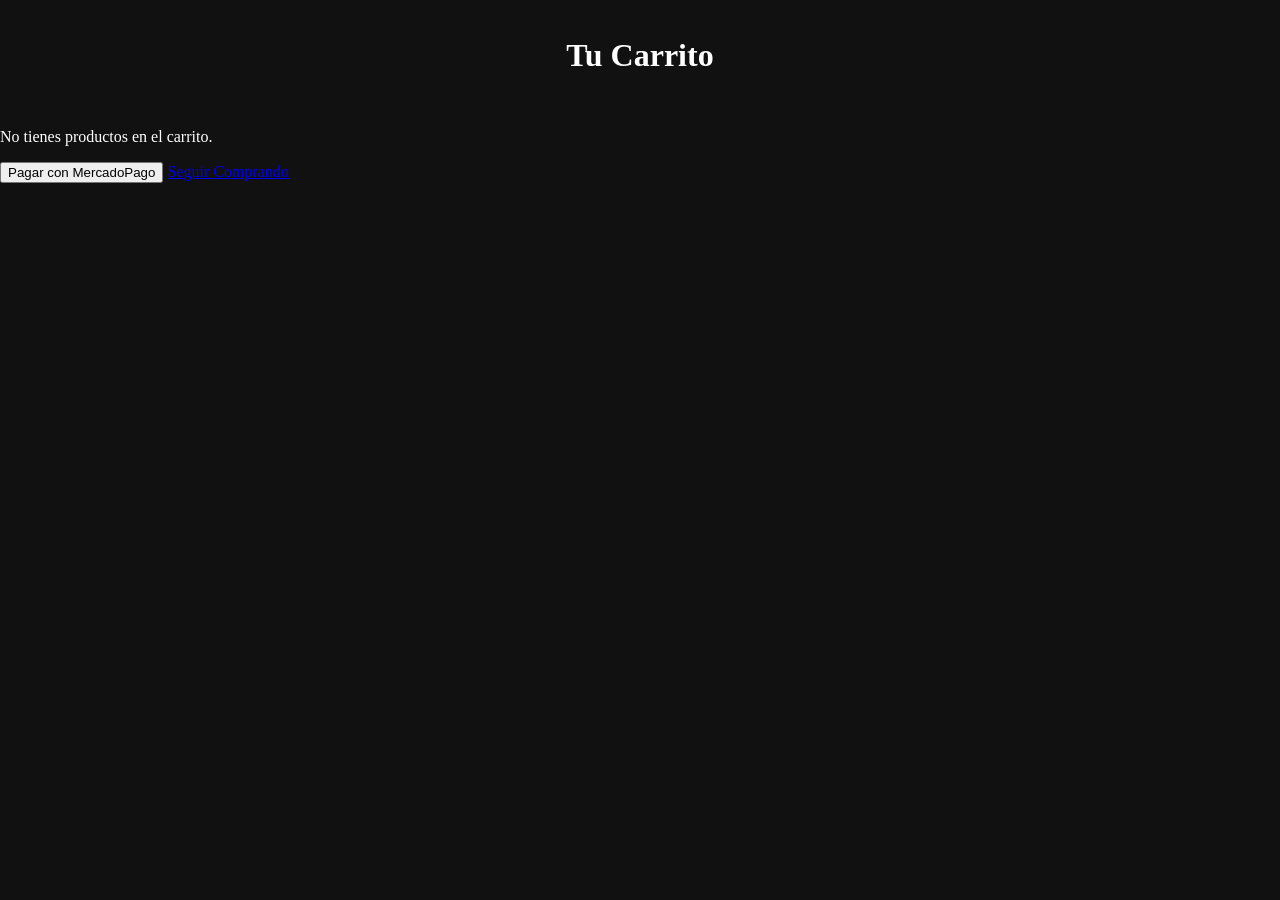
==== carrito.html @ 2d205c3f "Add files via upload" ====
<!DOCTYPE html>
<html lang="es">
<head>
  <meta charset="UTF-8" />
  <meta name="viewport" content="width=device-width, initial-scale=1.0" />
  <title>Carrito - Colmillo Dorado</title>
  <link rel="stylesheet" href="style.css" />
</head>
<body>
  <header>
    <h1>Tu Carrito</h1>
  </header>

  <main id="carrito-contenedor">
    <p>No tienes productos en el carrito.</p>
  </main>

  <footer>
    <button id="btn-pagar" class="link-btn">Pagar con MercadoPago</button>
    <a href="catalogo.html" class="link-btn">Seguir Comprando</a>
  </footer>

  <script>
    document.addEventListener("DOMContentLoaded", () => {
      const contenedor = document.getElementById("carrito-contenedor");
      let carrito = JSON.parse(localStorage.getItem("carrito")) || [];

      if (carrito.length === 0) {
        contenedor.innerHTML = "<p>No tienes productos en el carrito.</p>";
        return;
      }

      let html = "<ul>";
      let total = 0;

      carrito.forEach((item, index) => {
        html += `
          <li>
            ${item.producto} - $${item.precio} 
            <button class="eliminar" data-index="${index}">❌</button>
          </li>
        `;
        total += parseFloat(item.precio);
      });

      html += `</ul><p>Total: $${total}</p>`;
      contenedor.innerHTML = html;

      // Botón eliminar producto
      const botonesEliminar = document.querySelectorAll(".eliminar");
      botonesEliminar.forEach(boton => {
        boton.addEventListener("click", () => {
          const index = boton.getAttribute("data-index");
          carrito.splice(index, 1);
          localStorage.setItem("carrito", JSON.stringify(carrito));
          location.reload(); // recarga para actualizar vista
        });
      });
    });

    // Botón pagar (simple demo)
    document.getElementById("btn-pagar").addEventListener("click", () => {
      alert("Aquí iría la integración real de MercadoPago.");
    });
  </script>
</body>
</html>
---- style.css ----
body {
  font-family: 'Cormorant Garamond', serif;
  margin: 0;
  background: #111;
  color: #fff;
}

header {
  text-align: center;
  padding: 1rem;
}

.catalogo {
  display: flex;
  flex-wrap: wrap;
  justify-content: center;
  gap: 20px;
  padding: 2rem;
}

.producto {
  background: rgba(255, 255, 255, 0.05);
  border-radius: 10px;
  padding: 1rem;
  width: 200px;
  text-align: center;
}

.producto img {
  max-width: 100%;
  border-radius: 8px;
}

.btn-comprar {
  background: gold;
  color: #111;
  padding: 0.8rem;
  border: none;
  border-radius: 50px;
  cursor: pointer;
}
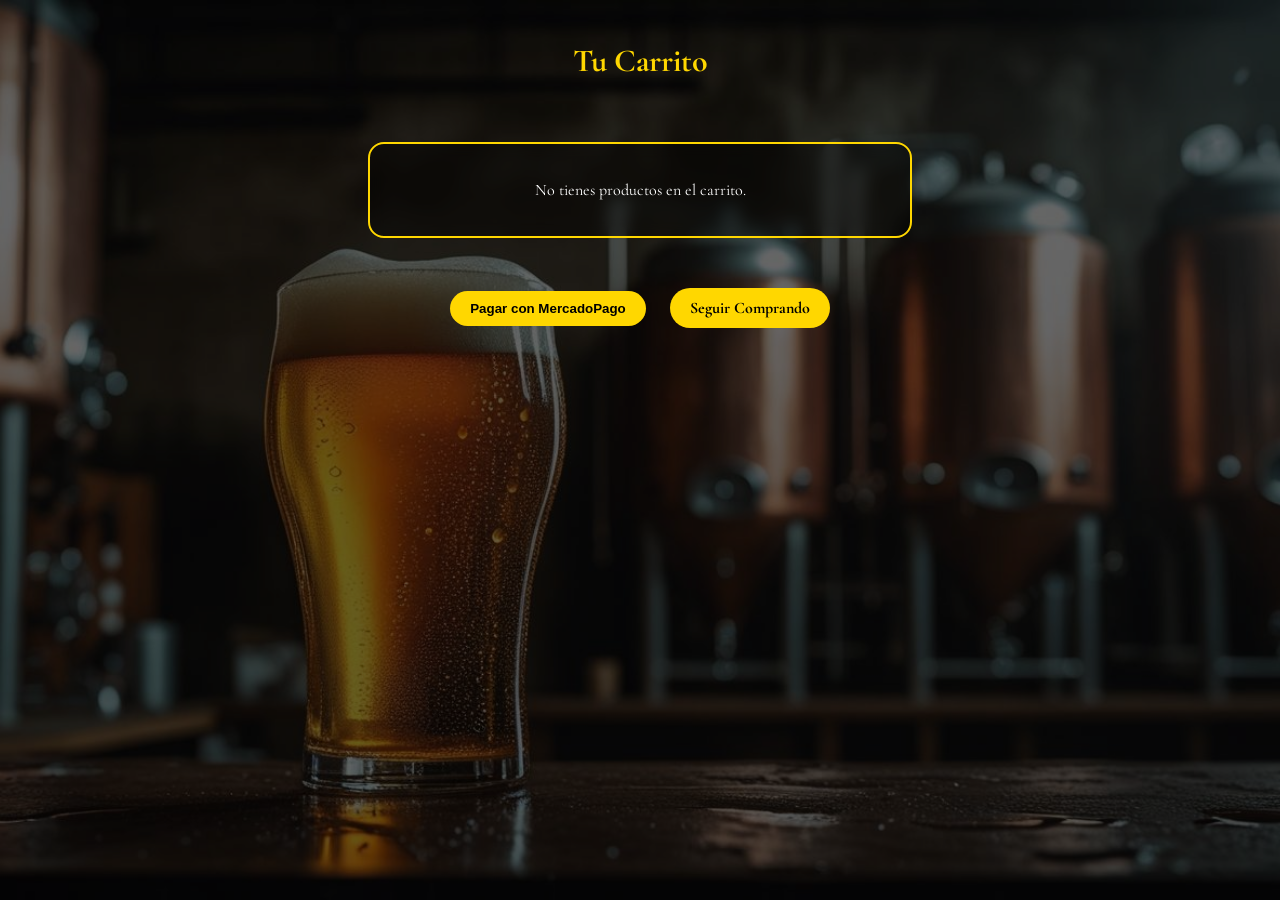
==== commit 94993fa7: "carrito.html" ====
--- a/carrito.html
+++ b/carrito.html
@@ -1,67 +1,214 @@
 <!DOCTYPE html>
 <html lang="es">
 <head>
-  <meta charset="UTF-8" />
-  <meta name="viewport" content="width=device-width, initial-scale=1.0" />
-  <title>Carrito - Colmillo Dorado</title>
-  <link rel="stylesheet" href="style.css" />
+<meta charset="UTF-8" />
+<meta name="viewport" content="width=device-width, initial-scale=1.0" />
+<title>Carrito - Colmillo Dorado</title>
+
+<link href="https://fonts.googleapis.com/css2?family=Cormorant+Garamond:wght@700&display=swap" rel="stylesheet" />
+
+<style>
+body {
+  margin: 0;
+  font-family: 'Cormorant Garamond', serif;
+  background: url('imagenes/vaso3.jpg') no-repeat center center fixed;
+  background-size: cover;
+  color: #fff;
+  position: relative;
+  text-align: center;
+}
+body::before {
+  content: "";
+  position: fixed;
+  top: 0;
+  left: 0;
+  height: 100%;
+  width: 100%;
+  background-color: rgba(0, 0, 0, 0.6);
+  z-index: 0;
+}
+header {
+  position: relative;
+  z-index: 1;
+  padding: 20px;
+}
+h1 {
+  font-size: 2rem;
+  color: gold;
+}
+main {
+  position: relative;
+  z-index: 1;
+  padding: 20px;
+}
+.card {
+  background: rgba(0, 0, 0, 0.4);
+  backdrop-filter: blur(8px);
+  border: 2px solid gold;
+  border-radius: 16px;
+  padding: 20px;
+  max-width: 500px;
+  margin: auto;
+}
+ul {
+  list-style-type: none;
+  padding: 0;
+}
+li {
+  padding: 10px;
+  border-bottom: 1px solid gold;
+  display: flex;
+  justify-content: space-between;
+  align-items: center;
+}
+button {
+  background: gold;
+  color: #111;
+  border: none;
+  border-radius: 30px;
+  padding: 5px 10px;
+  font-weight: bold;
+  cursor: pointer;
+}
+button:hover {
+  background: darkgoldenrod;
+}
+footer {
+  position: relative;
+  z-index: 1;
+  padding: 20px;
+  text-align: center;
+}
+.link-btn {
+  display: inline-block;
+  padding: 10px 20px;
+  margin: 10px;
+  background: gold;
+  color: black;
+  text-decoration: none;
+  border-radius: 30px;
+  font-weight: bold;
+}
+.link-btn:hover {
+  background: darkgoldenrod;
+}
+.total {
+  font-size: 1.2rem;
+  font-weight: bold;
+  margin-top: 10px;
+  color: gold;
+}
+.modal {
+  display: none;
+  position: fixed;
+  z-index: 10;
+  left: 0;
+  top: 0;
+  width: 100%;
+  height: 100%;
+  background-color: rgba(0,0,0,0.8);
+}
+.modal-content {
+  background-color: rgba(0,0,0,0.9);
+  margin: 20% auto;
+  padding: 20px;
+  border: 1px solid gold;
+  width: 80%;
+  max-width: 400px;
+  text-align: center;
+  border-radius: 10px;
+}
+</style>
 </head>
 <body>
-  <header>
-    <h1>Tu Carrito</h1>
-  </header>
-
-  <main id="carrito-contenedor">
-    <p>No tienes productos en el carrito.</p>
-  </main>
-
-  <footer>
-    <button id="btn-pagar" class="link-btn">Pagar con MercadoPago</button>
-    <a href="catalogo.html" class="link-btn">Seguir Comprando</a>
-  </footer>
-
-  <script>
-    document.addEventListener("DOMContentLoaded", () => {
-      const contenedor = document.getElementById("carrito-contenedor");
-      let carrito = JSON.parse(localStorage.getItem("carrito")) || [];
-
-      if (carrito.length === 0) {
-        contenedor.innerHTML = "<p>No tienes productos en el carrito.</p>";
-        return;
-      }
-
-      let html = "<ul>";
-      let total = 0;
-
-      carrito.forEach((item, index) => {
-        html += `
-          <li>
-            ${item.producto} - $${item.precio} 
-            <button class="eliminar" data-index="${index}">❌</button>
-          </li>
-        `;
-        total += parseFloat(item.precio);
-      });
-
-      html += `</ul><p>Total: $${total}</p>`;
-      contenedor.innerHTML = html;
-
-      // Botón eliminar producto
-      const botonesEliminar = document.querySelectorAll(".eliminar");
-      botonesEliminar.forEach(boton => {
-        boton.addEventListener("click", () => {
-          const index = boton.getAttribute("data-index");
-          carrito.splice(index, 1);
-          localStorage.setItem("carrito", JSON.stringify(carrito));
-          location.reload(); // recarga para actualizar vista
-        });
-      });
+
+<header>
+  <h1>Tu Carrito</h1>
+</header>
+
+<main>
+  <div class="card" id="carrito-contenedor">
+    <p>Cargando carrito...</p>
+  </div>
+</main>
+
+<footer>
+  <button id="btn-pagar" class="link-btn">Pagar con MercadoPago</button>
+  <a href="catalogo.html" class="link-btn">Seguir Comprando</a>
+</footer>
+
+<div id="modalMensaje" class="modal">
+  <div class="modal-content">
+    <p id="textoModalMensaje"></p>
+  </div>
+</div>
+
+<script>
+document.addEventListener("DOMContentLoaded", () => {
+  renderizarCarrito();
+});
+
+function renderizarCarrito() {
+  const contenedor = document.getElementById("carrito-contenedor");
+  let carrito = JSON.parse(localStorage.getItem("carrito")) || [];
+
+  if (carrito.length === 0) {
+    contenedor.innerHTML = "<p>No tienes productos en el carrito.</p>";
+    return;
+  }
+
+  let html = "<ul>";
+  let total = 0;
+
+  carrito.forEach(item => {
+    html += `
+      <li>
+        <span>${item.producto} [${item.cantidad} pz]</span>
+        <button class="eliminar" data-nombre="${item.producto}">❌</button>
+      </li>
+    `;
+    total += item.precio * item.cantidad;
+  });
+
+  html += `</ul><p class="total">Total: $${total.toFixed(2)}</p>`;
+  contenedor.innerHTML = html;
+
+  // Asignar eventos a botones de eliminar
+  const botonesEliminar = document.querySelectorAll(".eliminar");
+  botonesEliminar.forEach(boton => {
+    boton.addEventListener("click", () => {
+      const nombre = boton.getAttribute("data-nombre");
+      eliminarUnidad(nombre);
     });
-
-    // Botón pagar (simple demo)
-    document.getElementById("btn-pagar").addEventListener("click", () => {
-      alert("Aquí iría la integración real de MercadoPago.");
-    });
-  </script>
+  });
+}
+
+function eliminarUnidad(nombre) {
+  let carrito = JSON.parse(localStorage.getItem("carrito")) || [];
+  let index = carrito.findIndex(item => item.producto === nombre);
+
+  if (index !== -1) {
+    carrito[index].cantidad--;
+    if (carrito[index].cantidad <= 0) {
+      carrito.splice(index, 1);
+    }
+    localStorage.setItem("carrito", JSON.stringify(carrito));
+    mostrarMensajeModal("Se eliminó una unidad de " + nombre);
+    renderizarCarrito();
+  }
+}
+
+function mostrarMensajeModal(texto) {
+  const modal = document.getElementById("modalMensaje");
+  document.getElementById("textoModalMensaje").textContent = texto;
+  modal.style.display = "block";
+  setTimeout(() => { modal.style.display = "none"; }, 1500);
+}
+
+document.getElementById("btn-pagar").addEventListener("click", () => {
+  mostrarMensajeModal("Aquí iría la integración real de MercadoPago.");
+});
+</script>
+
 </body>
 </html>
